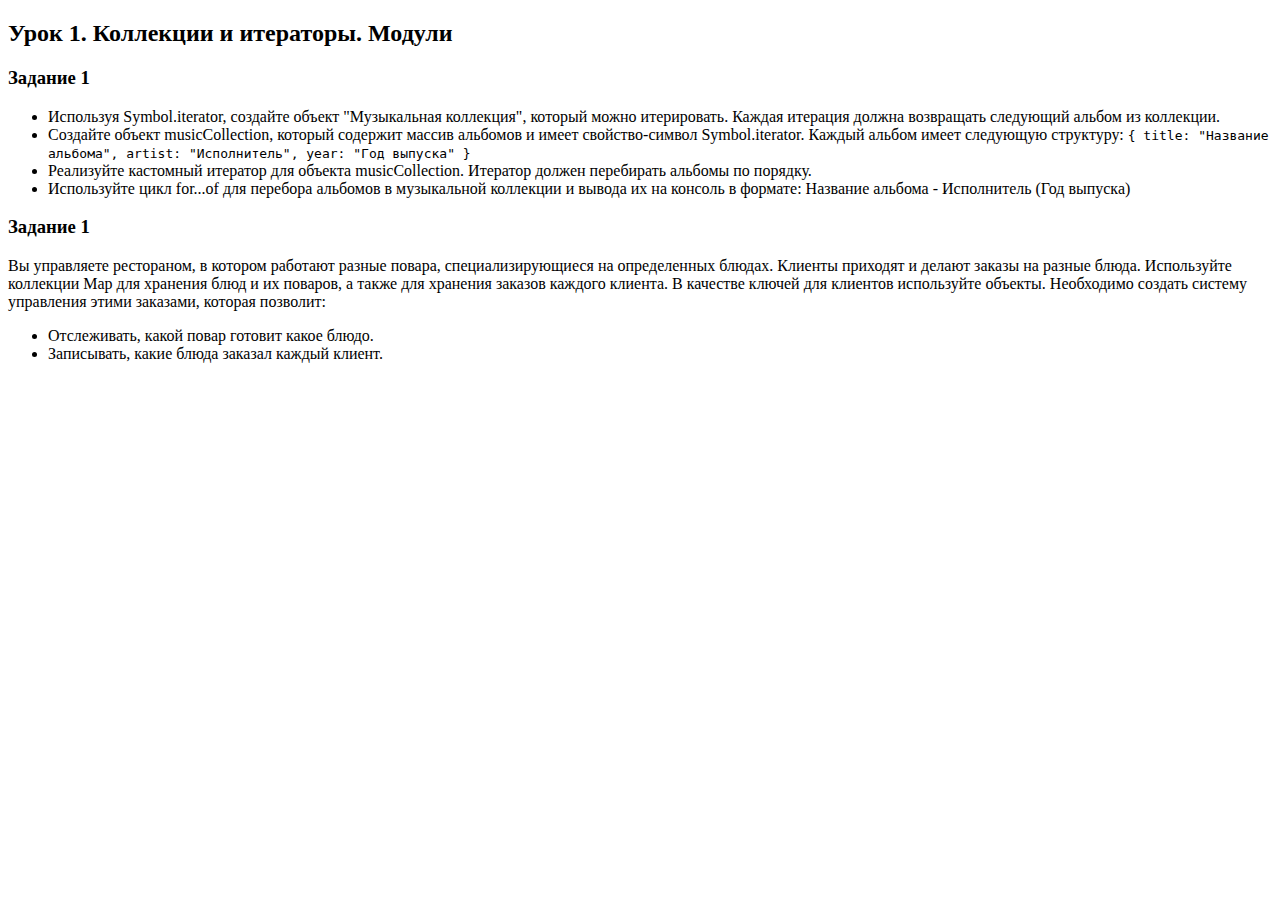
==== index.html @ cc5a06f2 "hw1" ====
<!DOCTYPE html>
<html lang="en">
<head>
    <meta charset="UTF-8">
    <meta name="viewport" content="width=device-width, initial-scale=1.0">
    <title>Document</title>
</head>
<body id="root">
    <div class="hw1">
        <h2>Урок 1. Коллекции и итераторы. Модули</h2>
        <h3>Задание 1</h3>
        <ul>
            <li>Используя Symbol.iterator, создайте объект "Музыкальная коллекция", который можно итерировать. Каждая итерация должна возвращать следующий альбом из коллекции.</li>
            <li>Создайте объект musicCollection, который содержит массив альбомов и имеет свойство-символ Symbol.iterator. Каждый альбом имеет следующую структуру:
                <code>
                    {
                        title: "Название альбома",
                        artist: "Исполнитель",
                        year: "Год выпуска"
                    }
                </code>
            </li>
            <li>Реализуйте кастомный итератор для объекта musicCollection. Итератор должен перебирать альбомы по порядку.</li>
            <li>Используйте цикл for...of для перебора альбомов в музыкальной коллекции и вывода их на консоль в формате: Название альбома - Исполнитель (Год выпуска)</li>
        </ul>
        <h3>Задание 1</h3>
        <p>Вы управляете рестораном, в котором работают разные повара, специализирующиеся на определенных блюдах. Клиенты приходят и делают заказы на разные блюда. Используйте коллекции Map для хранения блюд и их поваров, а также для хранения заказов каждого клиента. В качестве ключей для клиентов используйте объекты. Необходимо создать систему управления этими заказами, которая позволит:</p>
        <ul>
            <li>Отслеживать, какой повар готовит какое блюдо.</li>
            <li>Записывать, какие блюда заказал каждый клиент.</li>
        </ul>
    </div>

    
    <script src="js/hw1.js"></script>

</body>
</html>
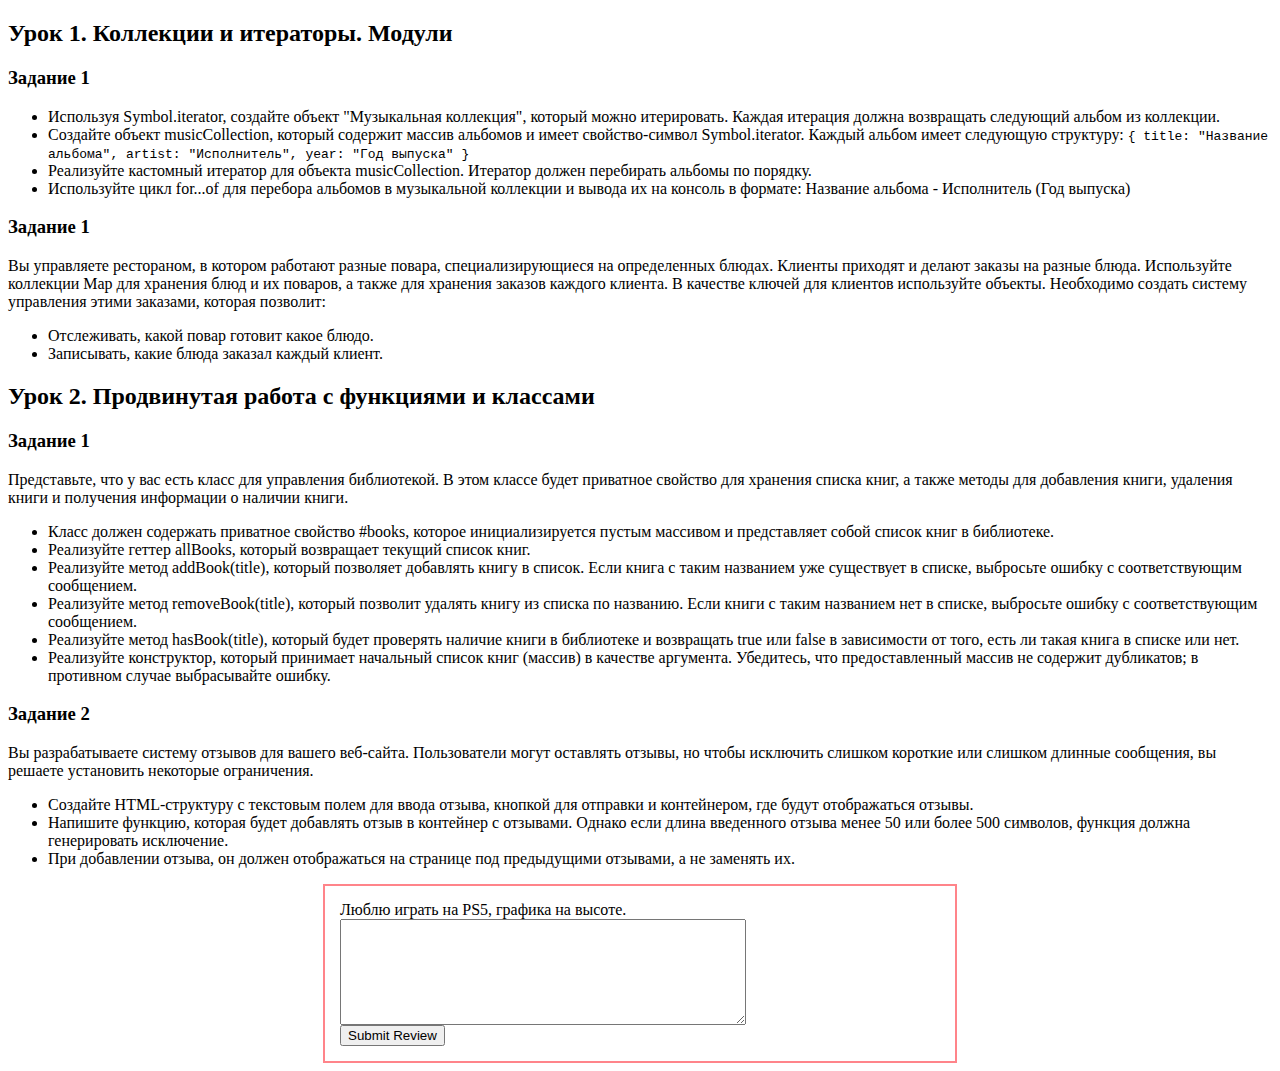
==== commit 899021c3: "hw2" ====
--- a/index.html
+++ b/index.html
@@ -30,9 +30,37 @@
             <li>Записывать, какие блюда заказал каждый клиент.</li>
         </ul>
     </div>
+    <div class="hw2">
+        <h2>Урок 2. Продвинутая работа с функциями и классами</h2>
+        <h3>Задание 1</h3>
+        <p>Представьте, что у вас есть класс для управления библиотекой. В этом классе будет приватное свойство для хранения списка книг, а также методы для добавления книги, удаления книги и получения информации о наличии книги.
+        </p>
+        <ul>
+            <li>Класс должен содержать приватное свойство #books, которое инициализируется пустым массивом и представляет собой список книг в библиотеке.</li>
+            <li>Реализуйте геттер allBooks, который возвращает текущий список книг.</li>
+            <li>Реализуйте метод addBook(title), который позволяет добавлять книгу в список. Если книга с таким названием уже существует в списке, выбросьте ошибку с соответствующим сообщением.</li>
+            <li>Реализуйте метод removeBook(title), который позволит удалять книгу из списка по названию. Если книги с таким названием нет в списке, выбросьте ошибку с соответствующим сообщением.</li>
+            <li>Реализуйте метод hasBook(title), который будет проверять наличие книги в библиотеке и возвращать true или false в зависимости от того, есть ли такая книга в списке или нет.</li>
+            <li>Реализуйте конструктор, который принимает начальный список книг (массив) в качестве аргумента. Убедитесь, что предоставленный массив не содержит дубликатов; в противном случае выбрасывайте ошибку.</li>
+        </ul>
+        <h3>Задание 2</h3>
+        <p>Вы разрабатываете систему отзывов для вашего веб-сайта. Пользователи могут оставлять отзывы, но чтобы исключить слишком короткие или слишком длинные сообщения, вы решаете установить некоторые ограничения.</p>
+        <ul>
+            <li>Создайте HTML-структуру с текстовым полем для ввода отзыва, кнопкой для отправки и контейнером, где будут отображаться отзывы.</li>
+            <li>Напишите функцию, которая будет добавлять отзыв в контейнер с отзывами. Однако если длина введенного отзыва менее 50 или более 500 символов, функция должна генерировать исключение.</li>
+            <li>При добавлении отзыва, он должен отображаться на странице под предыдущими отзывами, а не заменять их.</li>
+        </ul>
+        <div style="border: 2px solid #ff848a; padding: 15px; width: 600px; margin: auto;">
+            <div id="reviews-container"></div>
+            <textarea id="review-input" style="display: block; width: 400px; height: 100px;"></textarea>
+            <button id="submit-review">Submit Review</button>
+        </div>
+        
+    </div>
 
     
-    <script src="js/hw1.js"></script>
+    <!-- <script src="js/hw1.js"></script> -->
+    <script src="js/hw2.js"></script>
 
 </body>
 </html>